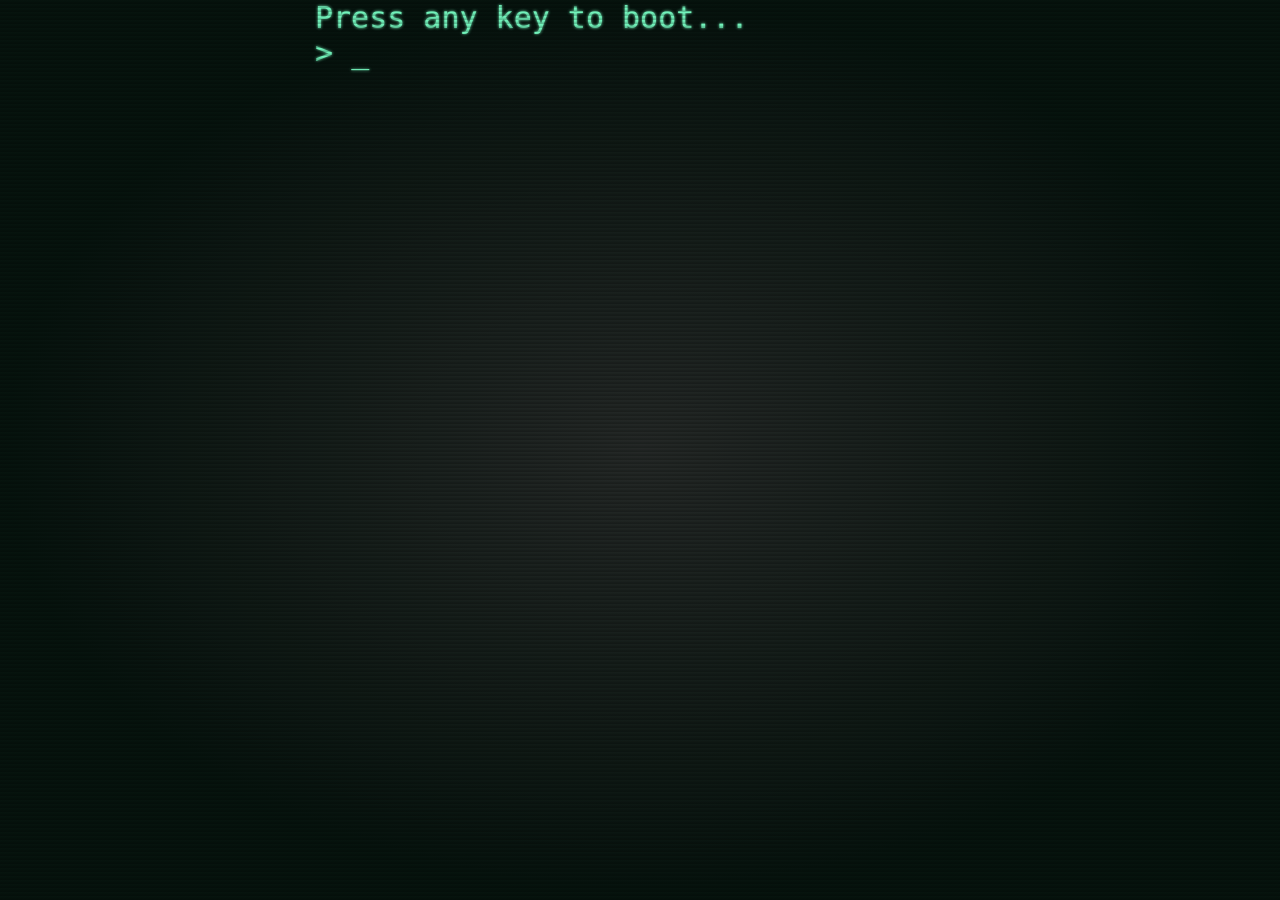
==== computer.html @ 21d6556f "Add files via upload" ====
<html> 
  <meta charset="UTF-8">
  <link href="https://fonts.googleapis.com/css2?family=Fira+Mono&display=swap" rel="stylesheet">
  <meta name="viewport" content="width=device-width, initial-scale=1">
<link rel="stylesheet" href="styleComputer.css">
<body>
<pre id="asciiText1">
           _ _ _ _ _ _ _ _ 
          |M|I|C|R|O|T|E|L|
           ¯ ¯ ¯ ¯ ¯ ¯ ¯ ¯ 
            Terminal 2.66

Loading .........
Bus: 32Kb ROM at 0xF6000
Bus: 8KB ROM at 0xFE000
Loading .........
Mounted O.S. v.2.23
BUS: 32Kb RAM at 0x0
BUS: 4Kb Vd at 0XB0000
VRTX 0.89 Loaded
Initialization complete.
</pre>
<pre id="asciiText2">
--------------------------------------
               _  _  _
            _ /_\/_\/_\ _
         _ /_\/_\/_\/_\/_\ _     
        /_\/_\/_\/_\/_\/_\/_\
  _____   ____  __  __ _    _  _____ 
 |  __ \ / __ \|  \/  | |  | |/ ____|
 | |  | | |  | | \  / | |  | | (___  
 | |  | | |  | | |\/| | |  | |\___ \ 
 | |__| | |__| | |  | | |__| |____) |
 |_____/ \____/|_|  |_|\____/|_____/ 
 
 INICIALIZAÇÃO DO SISTEMA DOMUS V 2.4 
        DOCUMENTAÇÃO UNIFICADA 
          MILITAR E SEGURANÇA
		  
--------------------------------------		  
</pre>
<pre id="asciiText3">
> INICIANDO VERIFICAÇÃO ..........[OK]
> TESTANDO CANAL DE COMUNICAÇÃO...[OK]
> INTEGRIDADE DOS DADOS...........[OK]
> CARREGANDO MÓDULO DE SEGURANÇA..[OK]
--------------------------------------
> DIGITE [ EXIT ] PARA SAIR ......[EX]
> VALIDAÇÃO DE USUÁRIO................
--------------------------------------
</pre>
  </div>
  <pre id="instructions"></pre>
  <pre id="output"></pre>
  <div id="prompt">
    <span id="command-input"></span><span id="cursor" class="blink"></span>
  </div>
  <input id="hidden-input" style="position:absolute; opacity:0; pointer-events:none;">
  <div id="interlaced"></div>  
  <div id="glare"></div>
</body>
<script src="console.js"></script>
</html>
---- styleComputer.css ----
body {
  background: hsl(154 50% 5%);
  color: hsl(154 84% 70%);
  text-shadow: 0 0 3px hsl(154 84% 70%);
  font-family: monospace;
  font-size: 30px;
  max-width: 650px;
  margin:auto;
}

.divDomus {
  display: none;
}

pre {
  margin: auto;
  margin-top: 0;
  margin-bottom: 0;
  display: table;
  width: 100%;
}

#glare {
  position: fixed;
  top: 0;
  left: 0;
  right: 0;
  bottom: 0;
  z-index: -1; /* ensure the effect doesn't cover the text */
  background: radial-gradient(hsl(154 5% 15%) 0%, hsl(154 50% 5%) 70%);
}

@keyframes lines {
  0% {background-position: 0px 0px}
  50% {background-position: 0px 0px}
  51% {background-position: 0px 2px}
  100% {background-position: 0px 2px}
}

#interlaced {
  position: fixed;
  background: repeating-linear-gradient(transparent 0px 1px, hsl(154 0% 0%/.2) 3px 4px);
  top: 0;
  left: 0;
  right: 0;
  bottom: 0;
  z-index: 1;
  pointer-events: none;
  animation: lines 0.06666666s linear infinite;
}

@keyframes blink {
  0% {opacity: 0}
  30% {opacity: 1}
  70% {opacity: 1}
  100% {opacity: 0}
}

.blink {
  animation: blink 0.4s linear infinite;
}

#hidden-input {
  font-size: 30px; /* 🔥 Isso previne o zoom no mobile */
  position: absolute;
  opacity: 0;
  pointer-events: none;
}
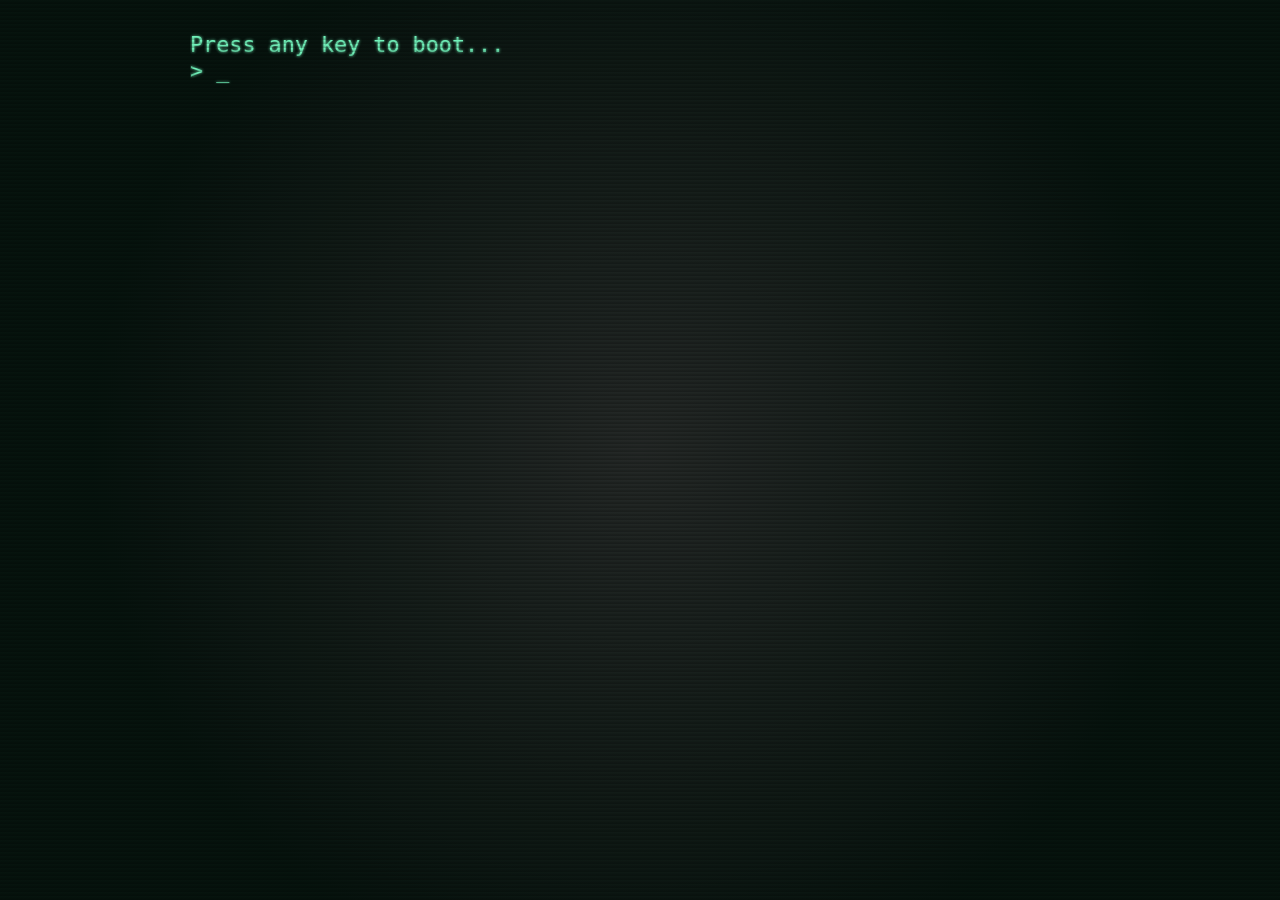
==== commit bf3c0e7e: "Add files via upload" ====
--- a/computer.html
+++ b/computer.html
@@ -4,7 +4,9 @@
   <meta name="viewport" content="width=device-width, initial-scale=1">
 <link rel="stylesheet" href="styleComputer.css">
 <body>
-<pre id="asciiText1">
+  <main class="terminal-shell">
+    <div class="terminal-screen">
+      <pre id="asciiText1">
            _ _ _ _ _ _ _ _ 
           |M|I|C|R|O|T|E|L|
            ¯ ¯ ¯ ¯ ¯ ¯ ¯ ¯ 
@@ -19,8 +21,9 @@
 BUS: 4Kb Vd at 0XB0000
 VRTX 0.89 Loaded
 Initialization complete.
-</pre>
-<pre id="asciiText2">
+      </pre>
+
+      <pre id="asciiText2">
 --------------------------------------
                _  _  _
             _ /_\/_\/_\ _
@@ -38,8 +41,9 @@
           MILITAR E SEGURANÇA
 		  
 --------------------------------------		  
-</pre>
-<pre id="asciiText3">
+      </pre>
+
+      <pre id="asciiText3">
 > INICIANDO VERIFICAÇÃO ..........[OK]
 > TESTANDO CANAL DE COMUNICAÇÃO...[OK]
 > INTEGRIDADE DOS DADOS...........[OK]
@@ -48,15 +52,20 @@
 > DIGITE [ EXIT ] PARA SAIR ......[EX]
 > VALIDAÇÃO DE USUÁRIO................
 --------------------------------------
-</pre>
-  </div>
-  <pre id="instructions"></pre>
-  <pre id="output"></pre>
-  <div id="prompt">
-    <span id="command-input"></span><span id="cursor" class="blink"></span>
-  </div>
-  <input id="hidden-input" style="position:absolute; opacity:0; pointer-events:none;">
-  <div id="interlaced"></div>  
+      </pre>
+
+      <pre id="instructions"></pre>
+      <pre id="output"></pre>
+
+      <div id="prompt">
+        <span id="command-input"></span><span id="cursor" class="blink"></span>
+      </div>
+
+      <input id="hidden-input" inputmode="text" autocomplete="off">
+    </div>
+  </main>
+
+  <div id="interlaced"></div>
   <div id="glare"></div>
 </body>
 <script src="console.js"></script>
--- a/styleComputer.css
+++ b/styleComputer.css
@@ -1,70 +1,145 @@
-body {
-  background: hsl(154 50% 5%);
-  color: hsl(154 84% 70%);
-  text-shadow: 0 0 3px hsl(154 84% 70%);
-  font-family: monospace;
-  font-size: 30px;
-  max-width: 650px;
-  margin:auto;
+:root {
+  --bg: hsl(154 50% 5%);
+  --bg-soft: hsl(154 5% 15%);
+  --text: hsl(154 84% 70%);
+  --scanline: hsl(154 0% 0% / 0.2);
 }
 
+* {
+  margin: 0;
+  padding: 0;
+  box-sizing: border-box;
+}
+
+html,
+body {
+  width: 100%;
+  min-height: 100%;
+}
+
+body {
+  position: relative;
+  min-height: 100vh;
+  overflow-x: hidden;
+  background: var(--bg);
+  color: var(--text);
+  text-shadow: 0 0 3px var(--text);
+  font-family: monospace;
+}
+
+/* CONTAINER GERAL */
+.terminal-shell {
+  position: relative;
+  z-index: 2;
+  width: 100%;
+  min-height: 100vh;
+  display: flex;
+  justify-content: center;
+  align-items: flex-start;
+  padding: clamp(14px, 3vw, 32px);
+}
+
+/* ÁREA DO TERMINAL */
+.terminal-screen {
+  width: min(100%, 900px);
+  font-size: clamp(12px, 1.7vw, 30px);
+  line-height: 1.2;
+  overflow-x: auto;
+  overflow-y: visible;
+}
+
+/* BLOCO ASCII / SAÍDA */
+pre,
+#prompt {
+  width: 100%;
+  /*white-space: pre;*/
+  margin: 0;
+}
+
+/* ESCONDE SEÇÕES INATIVAS */
 .divDomus {
   display: none;
 }
 
-pre {
-  margin: auto;
-  margin-top: 0;
-  margin-bottom: 0;
-  display: table;
-  width: 100%;
+/* PROMPT */
+#prompt {
+  display: block;
 }
 
+/* INPUT ESCONDIDO */
+#hidden-input {
+  font-size: 16px; /* evita zoom no mobile */
+  position: absolute;
+  opacity: 0;
+  pointer-events: none;
+}
+
+/* FUNDO CRT */
 #glare {
   position: fixed;
-  top: 0;
-  left: 0;
-  right: 0;
-  bottom: 0;
-  z-index: -1; /* ensure the effect doesn't cover the text */
-  background: radial-gradient(hsl(154 5% 15%) 0%, hsl(154 50% 5%) 70%);
+  inset: 0;
+  z-index: 0;
+  pointer-events: none;
+  background: radial-gradient(circle at center, var(--bg-soft) 0%, var(--bg) 70%);
 }
 
+/* LINHAS */
 @keyframes lines {
-  0% {background-position: 0px 0px}
-  50% {background-position: 0px 0px}
-  51% {background-position: 0px 2px}
-  100% {background-position: 0px 2px}
+  0% { background-position: 0 0; }
+  50% { background-position: 0 0; }
+  51% { background-position: 0 2px; }
+  100% { background-position: 0 2px; }
 }
 
 #interlaced {
   position: fixed;
-  background: repeating-linear-gradient(transparent 0px 1px, hsl(154 0% 0%/.2) 3px 4px);
-  top: 0;
-  left: 0;
-  right: 0;
-  bottom: 0;
-  z-index: 1;
+  inset: 0;
+  z-index: 3;
   pointer-events: none;
+  background: repeating-linear-gradient(
+    transparent 0 1px,
+    var(--scanline) 3px 4px
+  );
   animation: lines 0.06666666s linear infinite;
 }
 
+/* CURSOR */
 @keyframes blink {
-  0% {opacity: 0}
-  30% {opacity: 1}
-  70% {opacity: 1}
-  100% {opacity: 0}
+  0% { opacity: 0; }
+  30% { opacity: 1; }
+  70% { opacity: 1; }
+  100% { opacity: 0; }
 }
 
 .blink {
   animation: blink 0.4s linear infinite;
 }
 
-#hidden-input {
-  font-size: 30px; /* 🔥 Isso previne o zoom no mobile */
-  position: absolute;
-  opacity: 0;
-  pointer-events: none;
+/* TABLET */
+@media (max-width: 768px) {
+  .terminal-shell {
+    padding: 16px;
+    align-items: flex-start;
+  }
+
+  .terminal-screen {
+    font-size: clamp(11px, 2.1vw, 18px);
+    line-height: 1.18;
+  }
 }
 
+/* CELULAR */
+@media (max-width: 480px) {
+  .terminal-shell {
+    padding: 12px;
+  }
 
+  .terminal-screen {
+    font-size: clamp(9px, 2.8vw, 14px);
+    line-height: 1.15;
+  }
+
+  #interlaced {
+    opacity: 0.75;
+  }
+}
